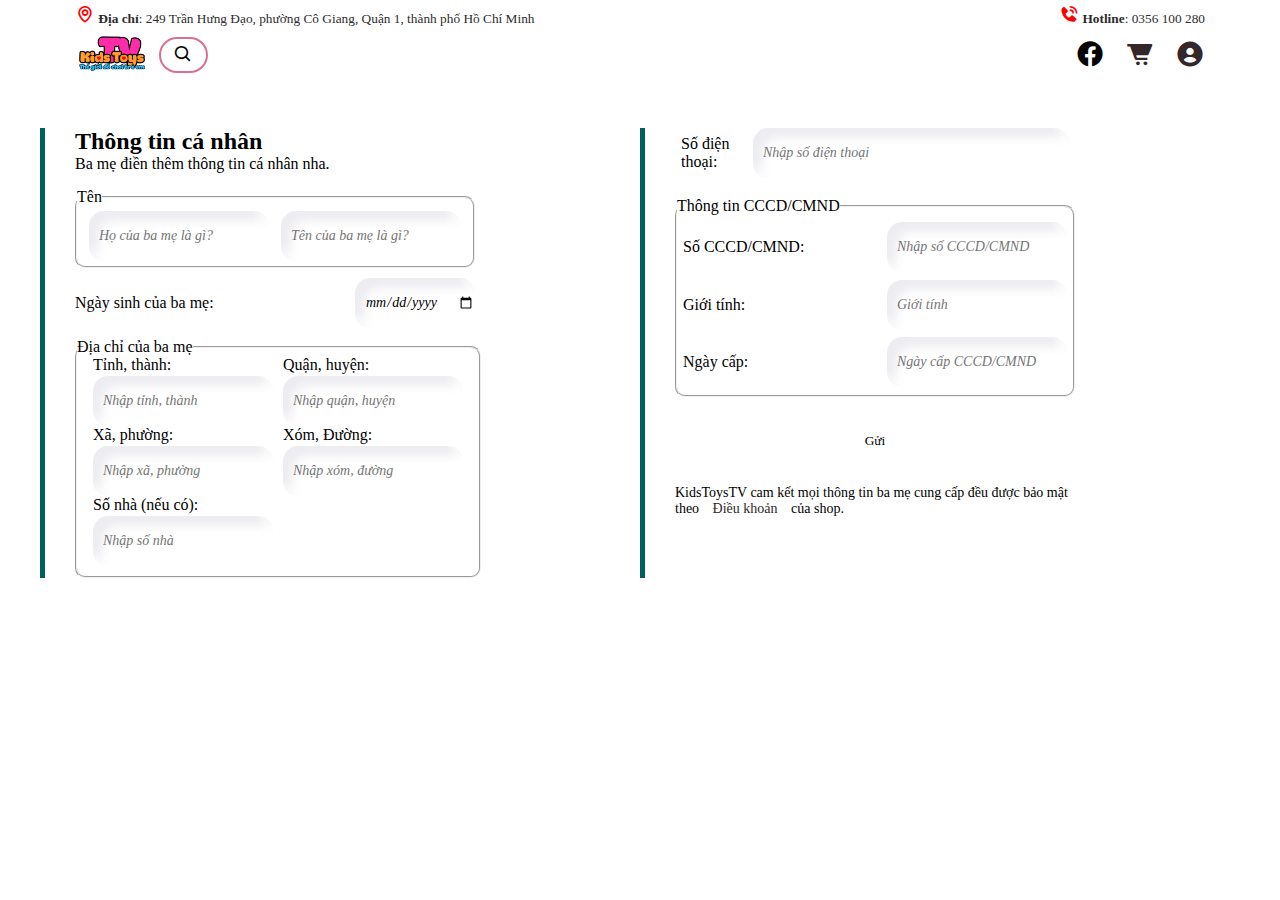
==== customerInfor.html @ bf6dcd0b "add all file" ====
<!DOCTYPE html>
<html lang="en">
<head>
    <meta charset="UTF-8">
    <meta http-equiv="X-UA-Compatible" content="IE=edge">
    <meta name="viewport" content="width=device-width,">
    <title>KidstoysTVshop</title>
    <link rel="icon" type="image/x-icon" href="assets/imgs/favicon.ico">
    <link href='https://unpkg.com/boxicons@2.1.2/css/boxicons.min.css' rel='stylesheet'>
    <link rel="stylesheet" href="/assets/main.css"/>
    <link rel="stylesheet" href="/assets/responsive.css"/>
</head>
<body>
    <div id="main">
                <!-- header đầu tiên nè -->
                <div id="subheader">
                    <ul class="dcsdt">
                        <li><a href="https://www.google.com/maps/dir//KidsToysTV,+249+%C4%90.+Tr%E1%BA%A7n+H%C6%B0ng+%C4%90%E1%BA%A1o,+Ph%C6%B0%E1%BB%9Dng+C%C3%B4+Giang,+Qu%E1%BA%ADn+1,+Th%C3%A0nh+ph%E1%BB%91+H%E1%BB%93+Ch%C3%AD+Minh+740369/@10.7648012,106.693082,15z/data=!4m16!1m6!3m5!1s0x0:0x8dcf6fadb9c36b24!2sKidsToysTV!8m2!3d10.7648012!4d106.693082!4m8!1m0!1m5!1m1!1s0x31752fde63f7f5cf:0x8dcf6fadb9c36b24!2m2!1d106.693082!2d10.7648012!3e3" target="_blank">
                            <i class='bx bx-map bx-tada' style='color:red;font-size: 20px;'  ></i><b> Địa chỉ</b>: 249 Trần Hưng Đạo, phường Cô Giang, Quận 1, thành phố Hồ Chí Minh
                        </a></li>
                        <li><a href="">
                            <i class='bx bxs-phone-call bx-tada' style='color:red;font-size: 20px;' ></i><b> Hotline</b>: 0356 100 280
                        </a></li>
                    </ul>
            </div>
            <!-- Header chính nè -->
            <div id="header">
                <div class="header-start">
                    <a class="logo"><img src="/assets/imgs/logo.png" alt=""></a>
                    <div class="search">
                        <button><i class='bx bx-search' ></i></button>
                        <form action="search" >
                            <input type="text" class="search-box"
                            placeholder=" Ba mẹ cần tìm gì cho bé?"
                            >
                        </form>
                    </div>
                </div>
                <div class="header-end">
                    <div class="sublh-cont">
                        <div class="sublh-container">
                            <div class="sublh facebook"><a href=""><i class='bx bxl-facebook-circle' style='color:#040404;'></i></a></div>
                            <div class="sublh"><a href=""><i class='bx bxl-instagram-alt' style='color:#040404;'></i></a></div>
                            <div class="sublh"><a href=""><i class='bx bxl-tiktok' style='color:#040404;'></i></a></div>
                            <div class="sublh"><a href=""><i class='bx bxl-youtube' style='color:#040404;' ></i></a></div>
                        </div>
                    </div>
                    <div class="headerend-container">
                        <a class="headerend-list" href="" title="Giỏ hàng"><i class='bx bxs-cart-alt'></i></a>
                        <a class="headerend-list" href="" title="Tài khoản"><i class='bx bxs-user-circle' ></i></a>
                    </div>
                </div>
            </div>
            <div class="account_container">
                <form class="signin_container">
                    <div class="signin_tab">
                        <div class="signin_title">
                            <h2 >Thông tin cá nhân</h2>
                            <p>Ba mẹ điền thêm thông tin cá nhân nha.</p>
                        </div>
                        <div class="signin_content">
                        <div class="signup__form signup__form-name" action="">
                            <fieldset class="signup__fieldset fieldset__name">
                                <legend>Tên</legend>
                                <input type="text" class="signup__input signup__name signup__name_first" placeholder="Họ của ba mẹ là gì?" autocomplete="family-name">
                                <input type="text" class="signup__input signup__name signup__name_last" placeholder="Tên của ba mẹ là gì?" autocomplete="name">
                            </fieldset>
                        </div>
                        <div class="signup__form signup__DOB" action="">
                            <label for="signup__bod">Ngày sinh của ba mẹ:</label>
                            <input type="date" class="signup__input signup__bod" placeholder="" autocomplete="bday">
                        </div>
                        <div class="signup__form signup__dc" action="">
                            <fieldset class="signup__fieldset fieldset__dc">
                            <legend> Địa chỉ của ba mẹ</legend>
                            <label for="signup__city" class="label__signup-city">Tỉnh, thành:</label>
                            <input type="" class="signup__input signup__input-dc signup__city" placeholder="Nhập tỉnh, thành">
                            <label for="signup__prov" class="label__signup-prov">Quận, huyện:</label>
                            <input type="" class="signup__input signup__input-dc signup__prov" placeholder="Nhập quận, huyện">
                            <label for="signup__phuong" class="label__signup-phuong">Xã, phường:</label>
                            <input type="" class="signup__input signup__input-dc signup__phuong" placeholder="Nhập xã, phường">
                            <label for="signup__road" class="label__signup-road">Xóm, Đường:</label>
                            <input type="" class="signup__input signup__input-dc signup__road" placeholder="Nhập xóm, đường">
                            <label for="signup__nohouse" class="label__signup-nohouse">Số nhà (nếu có):</label>
                            <input type="" class="signup__input signup__input-dc signup__nohouse" placeholder="Nhập số nhà">
                            </fieldset>
                        </div>
                        </div>
                    </div>
                    <div class="signin_tab">
                        <div class="signin_content">
                            <div action="" class="signup_form signup__form-sdt">
                                <label for="signup__sdt" class="label__signup-sdt">Số điện thoại:</label>
                                <input type="number" class="signup__input signup__sdt" placeholder="Nhập số điện thoại">
                               </fieldset> 
                            </div>
                            <div action="" class="signup_form signup__form-cccd">
                                <fieldset class="signup__fieldset fieldset__cccd">
                                    <legend>Thông tin CCCD/CMND</legend>
                                    <div class="signup__cccd">
                                        <label for="signup__nocccd" class="label__signup-nocccd">Số CCCD/CMND:</label>
                                        <input type="number" class="signup__input signup__input-cccd signup__nocccd" placeholder="Nhập số CCCD/CMND">
                                    </div>
                                    <div class="signup__cccd">
                                        <label for="signup__gtcccd" class="label__signup-gtcccd">Giới tính:</label>
                                        <input type="" class="signup__input signup__input-cccd signup__gtcccd" placeholder="Giới tính">
                                    </div>
                                    <div class="signup__cccd">
                                        <label for="signup__datecccd" class="label__signup-datecccd">Ngày cấp:</label>
                                        <input type="" class="signup__input signup__input-cccd signup__datecccd" placeholder="Ngày cấp CCCD/CMND">
                                    </div>
                                </fieldset>
                            </div>
                                
                            <input type="submit" class="bttn_signin" value="Gửi">
                            <p style="font-size: 14px;font-family:Roboto">KidsToysTV cam kết mọi thông tin ba mẹ cung cấp đều được bảo mật theo <a href="" style="font-size: 14px;font-family:Roboto">Điều khoản</a> của shop. </p>
                        </div>
                    </div>
                </div>
            </div>
    </div>
    <script src="/assets/app-signin.js"></script>
    <script src="/assets/validation.js"></script>
    <script>
        validator(
        {
        form :'.signin_container',
        errorMessages: '.form-message',
        rules:[
            validator.isRequired('.signup__name_first','Vui lòng nhập họ'),
            validator.isRequired('.signup__name_last','Vui lòng nhập tên'),
            validator.isRequired('.signup__bod','Vui lòng nhập ngày sinh'),
            validator.isRequired('.signup__city','Vui lòng nhập ngày sinh'),
            validator.isRequired('.signup__prov','Vui lòng nhập ngày sinh'),
            validator.isRequired('.signup-phuong','Vui lòng nhập ngày sinh'),
            validator.isRequired('.signup__sdt','Vui lòng nhập ngày sinh'),
            validator.isRequired('.signup__nocccd','Vui lòng nhập ngày sinh'),
            validator.isRequired('.signup__gtcccd','Vui lòng nhập ngày sinh'),
            validator.isRequired('.signup__datecccd','Vui lòng nhập ngày sinh'),
        ]
    })
    </script>
</body>
</html>
---- assets/main.css ----
@import url('https://fonts.googleapis.com/css2?family=Nanum+Pen+Script&display=swap');
*{
    margin: 0;
    padding: 0;
    box-sizing: border-box;
}
#main {
    scroll-behavior: smooth;
    max-width: 1365px;
    height: auto;
    margin: 0;
    padding: 0;
    /* box-sizing: border-box; */
    font-family: Roboto;
    background-image: url(/assets/backgr-img/bodybg.png);
    object-fit: contain;
}

/* Subheader nè//////////////////////////////////////// */
    #subheader {
        padding: 0 65px;
        background-image: url(/assets/backgr-img/haederbg.png);
    }
    .dcsdt {
        width: 100%;
        height: 30px;
        display: flex;
        justify-content: space-between;
        font-family: Segoe;
        font-size: smaller;
        align-items: center;
        position: relative;
        z-index: 1;
    }
    #subheader .dcsdt li {
        display: inline-block;
        width: fit-content;
        align-items: center;
    }
    #subheader .dcsdt li a {
        color: rgb(46, 44, 44);
        text-decoration: none;
    }
    .bx-tada{
        font-size: 20px;
    }

    /* Header nè ///////////////////////////////////////*/
#header {
         width: 100%;
         height: 50px;
         background-image: url(/assets/backgr-img/haederbg.png);
         position: sticky; top: 0%; left: 0; right: 0px;
         z-index: 2;
         box-shadow: 0,0,3, rgba(0, 0, 0, 0.3);
         display: flex;justify-content: space-between;
         align-items: center;
         padding: 0 65px;

    }
    .header-start{
        height: 100%;
        width: 650px;
        display: flex; justify-content: flex-start;
        align-items: center;
    }
        .logo img {
            width: fit-content;
            height: 35px;
        }
        .search {
            display: flex;
            width: fit-content;
            border-radius: 30px;
            border: 2px solid palevioletred;
            background-color: rgba(51, 39, 42,0.0);
            transition: 1s;
        }
        .search{
            transition: 1s;
        }
        .search__form{
           position: relative;
        }
        .search__history{
            position: absolute;
            top: 100%;
            left: 0;
            width: 95%;
            height: fit-content;
            background-color: #77defb9a;
            box-sizing: border-box;
            display: none;
            overflow: hidden;
        }
        
        #header .header-start .search:focus ~ .search-box {
            width: 370px;
        }
        #header .header-start .search:hover .search-box {
            width: 370px;
        }
        .search-box:focus ~ .search__history{
            display: block;
        }
        .search__sgt{
            width: 100%;
        }
        .search__sgt li{
            width: 100%;
            height: 20px;
            padding: 5px 5px ;
            align-items: center;
            cursor: pointer;
            list-style-type: none;
        }
        .search__sgt li a{
            width: 100%;
            height: 20px;
            align-items: center;
        }
        .search__sgt li:hover{
            background-color: #77defb;
        }
        #header .header-start .search button{
            height: 100%;
            width: 45px;
            border: 5px solid rgba(128, 0, 128,0.0);
            border-radius: 50%;
            background-color: #33272a00;
            cursor: pointer;
            transition: 1s;
        }
        .bx-search{
            color:#040404;
            font-size: 20px;
        }
        .search-box{
            height: 100%;
            width: 0;
            font-size: 18px;
            background-color: transparent;
            border: none;
            outline: none; 
            transition: ease-in-out 1s;
        }


    .header-end{
        height: 100%;
        width: 485px;
        display: flex;justify-content: flex-end;
        align-items: center;
        /* margin-right: 40px; */
    }
        .menu-phone{
            display: none;
        }
        .sublh-cont {
            list-style-type: none;
            display: flex;
            justify-content: space-between;
            width: 50px;
            height: 40px;
            border-radius: 3px;
            transition: ease-in-out 0.8s;
            position: relative;
            align-items: center;
            overflow: hidden;
        }
        .header-end .sublh-cont:hover{
            width: 300px;
        }
            .header-end .sublh-cont:hover .bxl-instagram-alt {
                transform: rotate(0deg);
            }
            .header-end .sublh-cont:hover .bxl-tiktok {
                transform: rotate(0deg);
            }
            .header-end .sublh-cont:hover .bxl-youtube {
                transform: rotate(0deg);
            }
        .sublh-container {
            width: 100%;
            display: flex;
            justify-content: space-between;
        }
            .bxl-facebook-circle{
                transition: ease-in-out 0.8s;
                font-size: 30px;
                transform: rotate(30%);
                /* transform: translateX(233px); */
            }
            .bxl-instagram-alt{
                transform: rotate(90deg);
                transition: ease-in-out 1s;
                font-size: 30px;

            }
            .bxl-tiktok{
                font-size: 30px;
                transform: rotate(75deg);
                transition: 1.1s;
            }
            .bxl-youtube{
                transform: rotate(75deg);
                transition: 1.2s;
                font-size: 30px;
            }
            .bxs-cart-alt{
                font-size: 30px;
            }
            .bxs-user-circle{
                font-size: 30px
            }

        .headerend-container{
            width: fit-content;
            display: flex; justify-content: space-between;
        }
        .headerend-container a:hover .bxl-facebook-circle{
            font-size: 30px;
        }
        .header__cart{
            position: relative;
        }
        .header__cart:hover .header__cart-noti{
            display: block;
        }
        .header__cart-noti{
            position: absolute;
            top: 100%;
            right: 5px;
            width: 300px;
            height: 200px;
            background-image: url(/assets/backgr-img/cartNotibg.gif);
            font-family: Roboto;
            box-sizing: border-box;
            display: none;
            animation: fadeIn 0.5s;
            border-radius: 5px;
        }
        .header__cart-noti::before{
            content: "";
            position: absolute;
            top: -16px;
            right: 8px;
            border: 10px solid;
            border-color: transparent transparent #77defb transparent;
            border-radius: 2px;
        }
        .header__cart-noti-title{
            width: 100%;
            height: 20px;
            box-shadow: 0px 2px 4px -1px #4e4e4e;
            font-size: 14px;
            padding-left: 5px;
            display: flex;
            box-sizing: border-box;
            align-items: center;
        }
        .header__cart-noti-content{
            padding-left: 5px;
            width: 100%;
            height: 180px;
            font-size: 12px;
            display: flex;
            flex-direction: column;
            justify-content: center;
            box-sizing: border-box;
            align-items: center;
            color: #fd2c2c;
        }
        .header__acc{
            display: flex;
            flex-direction: row-reverse;
            width: 50px;
            overflow: hidden;
            transition: all 0.5s;
        }
        .header__acc:hover{
            width: 125px;
        }
        .header__acc-list{
            width: 82px;
            list-style-type: none;
            padding: 0;
            font-size: 14px;
            transition: all 1s;
        }
        .header__acc-li:hover{
            text-decoration: underline;
        }



@keyframes fadeIn{
    from{
        transform:translateY(50px);
        opacity: 0;
    }
    to{
        transform: translateY(0px);
        opacity: 100%;
    }    
}

                
    
#menu {
    width: 100%;
    height: 30px;
    background-image: url(/assets/backgr-img/haederbg.png);
    display: flex;
    flex-direction: row-reverse; justify-content: space-between;
    align-items: center;
    position: sticky; top: 45px;
    z-index: 1;
    font-weight: bold;
    text-align: center;
    padding: 0 65px;
}
.cover{
    display: none;
}
#menu li {
    transition: 0.3s;
}
#menu li .menu {
    display: block;
    position: relative;
    transition: 0.3s;
}
     li .menu::before{
        content: "";
        position: absolute;
        left:0 ;
        bottom: 0px;
        height: 1px;
        width: 0;
        --colormenu: rgb(24, 24, 24);
        background-color: var(--colormenu);
        transition: 0.3s;
    }
    .danhmucdochoi{
        font-weight: bold;
        
    }
    #menu li:hover .menu::before{
        width: 100%;
    }
            li  .menusub{
                position: relative;
                display: block;
            }
            li  .menusub::before{
                content: "";
                position: absolute;
                left:0 ;
                bottom: 0px;
                height: 1px;
                width: 0%;
                --colormenu: rgb(24, 24, 24);
                background-color: var(--colormenu);
                transition: 0.3s;
            }
            .dmlist li:hover  a.menusub::before{
                width: 100%;
            }




    #menu li {
        list-style-type: none;
    }
    
    #menu li a {
        text-decoration: none;
        color:rgb(0, 0, 0);
    }
    #menu .danhmuc{
        margin-left: 0;
    }
        #menu .danhmuc:hover .danhmucdochoi{
            width: 565px;
        }
        #menu .danhmuc:hover .danhmucdochoi_list{
            transform: translateX(0px);
        }
        #menu .danhmuc{
            position: relative;
            display: flex
        }
        .danhmuc .danhmucdochoi{
            width: 0px;
            overflow: hidden;
            transition: width 1.4s;
        }
        .danhmucdochoi_list{
            display: flex;
            width: 500px;
            transform: translateX(-500px);
            transition: 1.4s;
        }
    #menu .danhmucdt:hover .danhmucdotuoi{
        width: 565px;
    }
    #menu .danhmucdt:hover .danhmucdotuoi_list{
        transform: translateX(0px);
    }
        .danhmucdt{
            position: relative;
            display: flex
        }
        .danhmucdotuoi{
            width: 0px;
            overflow: hidden;
            transition: width 1.4s;
        }
        .danhmucdotuoi_list{
            display: flex;
            width: 500px;
            transform: translateX(-500px);
            transition: 1.4s;
        }
    #menu .danhmucgt:hover .danhmucgioitinh{
            width: 150px;
        }
    #menu .danhmucgt:hover .danhmucgioitinh_list{
            transform: translateX(0px);
        }
            .danhmucgt{
                position: relative;
                display: flex
            }
            .danhmucgioitinh{
                width: 0px;
                overflow: hidden;
                transition: width 0.6s;
            }
            .danhmucgioitinh_list{
                display: flex;
                width: 500px;
                transform: translateX(-150px);
                transition: 0.6s;
            }
    
#slider {
    height: 410px;
    width: 100%;
    display: flex; justify-content: center;
    position: relative;top: 50px;
}
    #slider .slider-main {
        height: fit-content;
        width: fit-content;
        position: relative;
    }
        #slider .slider-main .dieuhuong {
            width: 100%;
            height: 100%;
            position: relative;
            position: absolute;
        }
        #slider .slider-main .dieuhuong button {
            height: 100%;
            width: 30px;
            background-color: rgba(136, 136, 136,0.0);
            border: none;
        }
        .dieuhuong-l{
            position: absolute;
            left: 10px;
        }
        .dieuhuong-r{
            position: absolute;
            right: 10px;
        }
        #slider .slider-main .dieuhuong button i{
            font-size: 30px;
        }
        #slider .slider-main .dieuhuong button:hover {
            background-color: rgba(250, 235, 215,0.2);
        }
        #slider .slider-main img {
            width: 1200px;
            max-width: 100%;
            height: auto;
        }
#content   {
    width: 100%;
    /* background-color: aqua; */
    position: relative;top: 220px;
    background-repeat: no-repeat;
}
#content#danhmucdochoi{
    position: relative;top: 0px;
}
 
     .listsp {
        width: 100%;
        height: 500px;
        background-image: url(/assets/backgr-img/newbg.gif);
        position: relative;;
    }
     .listsp#dochoimuahe {
        background-image: url(/assets/backgr-img/summerbg.gif);
    }
         .listsp#dochoirobot{
            background-image: url(/assets/backgr-img/robotbg.gif);
            margin-top: 30px;
        }
         .listsp#dochoixe{
            background-image: url(/assets/backgr-img/xebg.gif);
            margin-top: 30px;
        }
         .listsp#dochoilaprap{
            background-image: url(/assets/backgr-img/laprapbg.png);
            margin-top: 30px;
        }
         .listsp#dochoimophong{
            background-image: url(/assets/backgr-img/mophongbg.gif);
            margin-top: 30px;
        }
         .listsp#dochoimohinh{
            background-image: url(/assets/backgr-img/mohinhbg.gif);
            margin-top: 30px;
        }
     .listsp .titlesp {
        width: 100%;
        height: fit-content;
        display: flex; justify-content: space-between;align-items: baseline;
        padding-top: 20px;
        box-shadow: 0px 2px 4px -1px #4e4e4e;
    }
         .listsp .titlesp h2,a {
            color: #33272a;
            text-decoration: none;
            padding-left: 10px;
            padding-right: 10px;
            font-family: Calibri;
        }
         .listsp .titlesp a:hover {
            color: #faeee7;
        }
    .container_cart {
        width: 100%;
        height: 450px;
        display: flex;justify-content: center;flex-direction: column;
        position: absolute;
    }
         .list_cart {
            width: 100%;
            height: 360px;
            display: flex;
            justify-content: space-between;
            padding: 0 65px;
        }
          .card_sp {
            height:360px;
            width: 250px;
            border-radius: 10px;
            position: relative;
            transition: 0.5s;
            cursor: pointer;
            /* background-color: #ff8ba7; */
        }
        .card_sp.danhmucdochoi__card-sp{
            margin-bottom: 40px;
        }
              .card_sp:hover {
                box-shadow: 0px 0px 4px 0px #565555;
                
            }
          .card_sp button {
            border: none;
            background-color: rgba(255, 255, 255,0.0);
            cursor: pointer;
        }
          .card_sp .card_heart i {
            font-size: 25px;
        }
          .card_sp .card_cart{
            position: absolute; top: 0; right: 0px;
        }
          .card_sp .card_cart i{
            font-size: 30px;
        }
          .card_sp .card_img img {
            width: 220px;
            height: 220px;
            position: absolute; top: 35px ; left: 15px;
            border-radius: 5px;
        }
          .card_sp .card_title {
            position: absolute; top: 260px;left: 15px;
            /* font-weight: bold; */
            font-family: Roboto;
            font-size: larger;
        }
        /*  .listsp#dochoimuahe   .card_sp .card_title {
            color: #f3f3f3;
        } */
          .card_sp .card_price {        
                position: absolute;
                top: 310px;
                left: 15px;
                color: red;
                font-size: x-large;
        }
          .card_sp .card_discount{
            position: absolute;
            top: 340px;
            left: 15px;
            font-size: 10px;

            display: flex;
            color: #4e4e4e;
        }
        /* #content .listsp#dochoimuahe   .card_sp .card_discount{
            color: #faf3f3;
        } */
              .card_sp .card_discount .discount_price {
                text-decoration: line-through;
                padding-right: 10px ;
            }
          .card_sp .card_buy{
            display: flex; justify-content: space-evenly;
            width: 100%;
            position: absolute;
            top: 360px;
        }
              .card_sp .card_buy button{
                width: fit-content;
                height: auto;
                padding: 5px;
                background-color: #fcebed;
                border: none;
                font-size: 14px;
                border-radius: 2px;
                transition: color 0.6s, font-size 0.8s;
            }
              .card_sp .card_buy button:hover {
                font-size: larger;
                background-color: rgb(211, 8, 8);
                color: #faeee7;
            }
#content .evention {
    width: 100%;
    height:fit-content;
    background-image: url(/assets/backgr-img/event-summer.gif);
    /* position: relative;
    top: 30px; */
    margin-top: 30px;
}
    #content .evention img {
        max-width: 100%;
        height: auto;
    }
#content .danhmucsp {
    margin-top: 30px;
    width: 100%;
    height: 300px;
    box-shadow: 0px 2px 4px -1px #4e4e4e;    
}
    .danhmucphobien {
        width: 100%;
        height: 50px;
        font-size: 20px;
        padding-top: 20px;
        /* font-family: Lobster; */
        
    }
    .danhmucsp_list{
        width: 100%;
        height: 200px;
        display: flex;
        justify-content: space-between;
        padding: 0 65px;
    }
    .danhmucsp  .danhmucsp_card{
        width: 150px;
        height: 200px;
        border-radius: 10px;
        position: relative;
        cursor: pointer;


    }
    .danhmucsp  .danhmucsp_card:hover {
        box-shadow: 0px 0px 4px 0px #565555;
    }
            .danhmucsp  .danhmucsp_card:hover .danhmucsp_img{
                transform: translateY(-30px);
            }
            .danhmucsp  .danhmucsp_card:hover .danhmuc_tilte{
                transform: translateY(-20px);
            }
            .danhmucsp  .danhmucsp_card:hover .danhmuc_xemthem{
                transform: translateY(-50px);
                opacity: 100%;
            }
            .danhmucsp_img{
                transition: 1s;
            }
    .danhmucsp  .danhmucsp_card .danhmucsp_img img {
        width: 140px;
        height: 140px;
        position: absolute; top: 10px; left: 5px;
        object-fit: cover;
        border-radius: 1%;
    }
    .danhmucsp  .danhmucsp_card .danhmuc_tilte {
        position: absolute; top: 155px; left: 5px;
        transition: 1s;
        justify-self: center;
        text-align: center;
    }
        .danhmuc_xemthem {
            width: 92px;
            padding: 5px;
            background-color: #FF5D8F;
            border: none;
            position: absolute; top: 210px; left: 30px;
            cursor: pointer;
            transition: 1.2s;
            opacity: 0;
            border-radius: 3px;
        }
        .danhmuc_xemthem:hover {
            background-color: #ffb4cc;
        }

#content .event {
    width: 100%;
    height: 200px;
    margin-top:30px;
    display: flex;
    justify-content: space-around ;
}
.event >div > img {
    width: 600px;
}

#footer{
    width: 100%;
    height: 325px;
    position: relative;top: 250px;
    color: #565555;
    list-style-type: none;
    background-image: linear-gradient(#a0f1ea,#ead6ee);
    display: grid;
            grid-template-columns: 1fr 1fr 1fr ;
            grid-template-rows: 1fr 1fr;
            gap: 30px 20px;
}
    .dieukhoan {
        width: 250px;
        height: fit-content ;
        display: flex;
        flex-direction: column;
        justify-content:space-between ;
        padding-left: 50px;
        grid-row: 2/3;
        grid-column: 1/2
    }
    .hotrokh {
        width: 260px;
        height:  fit-content ;
        display: flex;
        flex-direction: column;
        justify-content:space-between ;
        grid-row: 2/3;
        grid-column: 2/3;
    }
    .khuyenmai {
        width: 100%;
        height:  60px;
        padding-bottom: 10px;
        display: flex;
        justify-content:center ;
        align-items: center;
        grid-row: 1/2;
        grid-column: 1/4;
        box-shadow: 0px 2px 4px -1px #4e4e4e;
    }
            .nhapemail{
                width: 220px;
                height: 30px;
                font-size: 13px;
                outline: none;
                background-color: #33272a00;
                border: none;
            }
            .bx-envelope {
                font-size: 25px;
            }
            .khuyenmai form {
                width: 250px;
                margin-left: 30px;
                display: flex;
                justify-content: space-evenly;
                border-radius: 10px;
                border: 2px solid palevioletred;
                align-items: center;
            }
    .thongtincuahang {
        width: 400px;
        height: fit-content;
        flex-direction: column;
        justify-content:space-between ;
        padding-right: 50px;
        list-style-type: none;
        grid-row: 2/3;
            grid-column: 3/4;

    }
        .thongtincuahang li {
            font-size: 16px;
            font-family: calibri;
        }
    .footertitle {
        padding-bottom: 10px;
        font-weight: bold;

    }
    #footer > div > li {
        padding-bottom: 20px;
    }


    .account_container{
        width: 100%;
        height: 545px;
        display: flex;
        align-items: center;
        justify-content: center;
    }
        .account_container .signin_container{
            width: 1200px;
            height: 450px;
            display: flex;
        }
            .signin_container .welc_back{
                width: 50%;
                height: fit-content;
                display: flex;
                flex-direction: column;
                justify-content: center;
                align-items: center;
            }
            .signup__priv-inform {
                width: 50%;
                height: fit-content;
                display: flex;
                flex-direction: column;
            }
                .welc_back h1{
                    font-family: Nanum Pen Script;
                    font-size: 64px;
                    padding-bottom: 40px;
  
                }
                .welc_back.signup__welc h1{
                    padding-bottom: 0;
                }
                .welc_back div {
                    width: 300px;
                    height: fit-content;
                    text-align: center;
                }
                .welc_back.signup__welc div{
                    padding-bottom: 30px;
                }
                .welc_back div a {
                    font-family: Roboto;
                    color: #040404;
                    padding: 0;
                    text-decoration: underline;
                }
            .form-group{
                display: flex;
                flex-direction: column;
            }
            .form-message{
                color: red;
                font-size: smaller;
                font-style: italic;
            }
            
            .signin_container .signin_tab{
                width: 50%;
                height: 100%;
                padding-left: 30px;
                border-left: 5px solid rgb(1, 95, 95);
                box-sizing: border-box;
            }
                .signin_tab .signin_title{
                    --width_signin:70px;
                    height: 60px;
                    width: 100%;
                }
                .signin_tab .signin_content{
                    height: 390px;
                    width: 100%;
                    display: flex;
                    flex-direction: column;
                    justify-content: space-between;
                }
                    .signin_content .signin{
                        width: 400px;
                        height: 72px;
                        display: flex;
                        flex-direction: column;
                        justify-content: space-between;

                    }
                    .signin.password_signin{
                        height: 95px;
                    }
                    .password_signin a{
                        font-size: smaller;
                        width: fit-content;
                    }
                    .password_signin a:hover{
                        text-decoration: underline;
                    }
                    .signin_content p{
                        width: 400px;
                    }
                        .write_signin {
                            width: 100%;
                            height: 50px;
                            border-radius: 5px;
                            background-color: #56555500; 
                            border: #FF5D8F;
                            position: relative;                          
                        }
                        .seepw{
                            color: #727171;
                            font-size: smaller;
                            border: none;
                            outline: none;
                            background-color: #04040400;
                            cursor: pointer;
                        }
                        .signin__seepw{
                            position: absolute;
                            right: 5px;
                            top: 30%;
                        }
                        .other_signin{
                            align-items: center;
                            display: flex;
                        }
                        
                        .write_signin input{
                            padding-left: 10px;
                            width: 100%;
                            height: 50px;
                            border-radius: 15px;
                            outline: none;
                            border: none;
                            background-color: #33272a00;
                            box-shadow: -10px -10px 10px 0 #ffffffb0 inset,10px 10px 10px 0 #aeaec03a inset;                           
                            font-family: Roboto;
                            font-size: 14px;
                            font-style: italic;
                        }
            .bttn_signin{
                height: 50px;
                width: 400px;
                border: none;
                border-radius: 15px;
                background-color: #04040400;
                font-family: Roboto;
                cursor: pointer;
                transition: all 0.5s;
            }
            .bttn_signin:hover{
                box-shadow:10px 10px 30px 0px rgb(13 39 80 / 16%), -10px -10px 31px 0px rgb(255 255 255);
                font-weight: bolder;
                
            }
            .bttn_signin:active{
                box-shadow: none;
                opacity: 0.5;
            }
.toast_inf .toast_obj{
    width: 250px;
    height: 40px;
    padding: 10px;
    display: flex;
    align-items: center;
    position: absolute;
    top: 90px;
    background-color: #fcebed;
    border-right: 4px solid;
    animation: SlideIn ease-in 0.5s, SlideOut linear 1s 3s forwards;
    
}
@keyframes SlideIn {
    from{
        opacity: 0;
        transform: translateX(-100%);
    }
    to{
        opacity: 1;
        transform: translateX(10%);
    }
}
@keyframes SlideOut {
    to{
        opacity: 0;
    }
}
.toast_blank.toast_blank_email{
    color: orangered;
}

.toast_close{
    padding-right: 5px;
    background-color: #04040400;
    outline: none;
    border: none;
    font-size: 20px;
    cursor: pointer;
}
.toast_content{
    display: flex;
    flex-direction: column;
    align-items: flex-end;
    text-align: end;
    padding-right: 5px;
}
.toast_icon{
    font-size: 30px;
}

.signup__confirm{
    display: flex;
    flex-direction: column;
    height: 170px;
    width: fit-content;
    justify-content: space-between;
}
    .nhapsdt{
        height: 110px;
        display: flex;
        flex-direction: column;
        justify-content: space-between;
        align-items: center;
        margin-bottom: 10px;
    }
    .nhapmaxn{
        height: 50px;
        display: flex;
        flex-direction: row;
    }


.signup__input{
    border-radius: 15px;
    outline: none;
    border: none;
    background-color: #33272a00;
    box-shadow: -10px -10px 10px 0 #ffffffb0 inset,10px 10px 10px 0 #aeaec03a inset;                           
    font-family: Roboto;
    font-size: 14px;
    font-style: italic;
    padding-left: 10px;
    box-sizing: border-box;
    position: relative;
}
.signup__input.error{
    border: 2px #ff4700;
    border-style: ridge;                       

}
    .signup__sdt{
        width: 100%;
        height: 50px;
    }
    .signup__xn {
        width: 150px;
        height: 50px;
    }
    .signup__input.signup__name{
        width: 180px;
        height: 50px;
    }
    .signup__bod{
        width: 120px;
        height: 50px;
    }
    .signup__input-dc{
        width: 180px;
        justify-self:flex-end ;
        height: 50px;
    }
    .signup__input-cccd{
        width: 180px;
        height: 50px;
    }
    .signup__email,.signup__pw,.signup__pwconfirm{
        width: 400px;
        height: 50px;
    }
.bttn__xn{
    box-shadow:10px 10px 30px 0px rgb(13 39 80 / 16%), -10px -10px 31px 0px rgb(255 255 255);
    border: none;
    border-radius: 15px;
    background-color: #04040400;
    font-family: Roboto;
    cursor: pointer;
    transition: all 0.5s;
}
.bttn__xn:hover{
    opacity: 0.5;
}
.bttn__xn:active{
    box-shadow: none;
}

.signup__fieldset{
    border-radius: 10px;

}
.inform{
    width: 400px;
    height: 150px;
    display: flex;
    flex-direction: column;
    justify-content: space-evenly;
    align-items: center;

}
.fieldset__name{
    width: 400px;
    height: 80px;
    display: flex;
    justify-content: space-evenly;
    align-items: center;
}

    .nhap__bod{
        display: flex;
        width: 350px;
        justify-content: space-between;
    }
    .fieldset__cccd{
        width: 400px;
        height: 200px;
        display: flex;
        flex-direction: column;
        justify-content: space-evenly;
    }
    .fieldset__dc{
        width: 400px;
        height: 240px;
        display: grid;
        grid-template-rows: 20px 50px 20px 50px 20px 50px;
        grid-template-columns: 6px 180px 180px  6px;
        grid-column-gap: 10px;
    }
    .label__signup-city{
        grid-row: 1/2;
        grid-column: 2/3;
    }
    .signup__city{
        grid-row: 2/3;
        grid-column: 2/3;
    }
    .label__signup-prov{
        grid-row: 1/2;
        grid-column: 3/4;
    }
    .signup__prov{
        grid-row: 2/3;
        grid-column: 3/4;
    }
    .label__signup-phuong{
        grid-row: 3/4;
        grid-column: 2/3;
    }
    .signup__phuong{
        grid-row: 4/5;
        grid-column: 2/3;
    }
    .label__signup-road{
        grid-row: 3/4;
        grid-column: 3/4;
    }
    .signup__road{
        grid-row: 4/5;
        grid-column: 3/4;
    }
    .label__signup-nohouse{
        grid-row: 5/6;
        grid-column: 2/4;
    }
    .signup__nohouse{
        grid-row: 6/7;
        grid-column: 2/3;
    }
    .signup__acc{
        width: 400px;
        height: 250px;
        display: flex;
        flex-direction: column;
        justify-content: space-between;
    }
    .signup__name{
        width: fit-content;
        height: fit-content;
    }
    .signup__DOB{
        width: 400px;
        height: fit-content;
        display: flex;
        justify-content: space-between;
        align-items: center;

    }
.signup__seepw.seepw{
    width: fit-content;
    cursor: pointer;
}
.signup__form-sdt{
    width: 400px;
    display: flex;
    justify-content: space-between;
    align-items: center;padding: 0 6px;
    box-sizing: border-box;
}
.signup__cccd{
    display: flex;
    justify-content: space-between;
    align-items: center;
    padding: 0 6px;
    box-sizing: border-box;
}

.sidebar{
    width: 250px;
    height: 500px;
    border-right:2px solid #257186;
    padding-right: 5px;
    position: fixed;
    left: 75px;
    
}
.sidebar__filter{
    width: 100%;
    height: 450px;
    display: flex;
    flex-direction: column;
    justify-content: space-evenly;
}
.sidebar__filter-price{
    width: 100%;
    height: fit-content;
    display: flex;
    flex-direction: column;
}
.sidebar__filter-dimension label{
    margin-bottom: 5px;
}
.sidebar__tiltle{
    margin-bottom: 10px;
}
.sidebar__filter-age{
    width: 100%;
    height: fit-content;
}
.content__danhmucdochoi{
    max-width: 950px;
    height: fit-content;
    position: relative;
    left: 330px;
    padding-left: 10px;
    
}
.danhmucdochoi__list{
    width: 100%;
    display: flex;
    justify-content: space-between;
    padding-bottom: 50px;
}
---- assets/responsive.css ----
@media(min-width:1365px) {
        #main {
            max-width: 1365px;
        }
}
@media screen and (max-width: 1200px) {
    #subheader,#header,#menu{
        padding: 0;
    }
    #content .event {
        max-width: 100%;
        height: 400px;
        margin-top:30px;
        display: grid;
        grid-row-gap: 20px;
    }
    .event >div > img {
        max-width: 600px;
    }
    #footer{
        position: relative;top: 270px;
    }
    .list_cart {
        padding: 0;
    }
    #content .listsp {
        width: 100%;
        height: 1000px;
    }
    #content .listsp .container_cart .list_cart{
        display: grid;
        grid-template-columns: 1fr 1fr;
        grid-template-rows: 1fr 1fr;
        gap: 120px 0;
    }
    #content .listsp .container_cart .list_cart > div{
        margin-left: 50px;
    }
}
@media screen and (min-width: 1111px) and (max-width: 1200px){

    .card_sp{
        width: 500px;
    }
    .card_sp .card_img img {
        width: 250px;
        height: 250px;
        position: absolute;
        top: 50px;
        left: 15px;
    }
    .card_sp .card_title {
        position: absolute;
        top: 50px;
        left: 279px;
        font-size: larger;
    }
    .card_sp .card_price {
        position: absolute;
        top: 150px;
        left: 298px;
        font-size: xx-large;
    }
    .card_sp .card_discount {
        position: absolute;
        top: 200px;
        left: 300px;
        font-size: 20px;
        display: flex;
        color: #4e4e4e;
    }
}

@media screen and (max-width:1110px) {
        #content{
            position: relative;top: 80px;
        }
        #footer {
            height: 450px;
            position: relative;
            top: 130px;
            display: grid;
            grid-template-columns: 1fr 1fr 1fr 1fr;
            grid-template-rows: 1fr 1fr 1fr;
            gap: 10px 10px;
        }
        .khuyenmai{
            grid-row: 1/2;
            grid-column: 1/5;
        }
        .dieukhoan {
            grid-row: 2/3;
            grid-column: 2/3;
            padding-left: 0;
        }
        .hotrokh{
            grid-row: 2/3;
            grid-column: 3/5;
        }
        .thongtincuahang{
            grid-row: 3/4;
            grid-column: 2/4;
            width: 625px;
        }
        .aboutwe,.promotion {
            display: none;
        }
        .account_container {
            height: fit-content;
        }
        .account_container .signin_container{
            height: fit-content;
            flex-direction: column;
            align-items: center;
        }
 
    
    }

@media screen and (max-width:770px){
        body {
            margin-right: -10px;
        }
        #subheader{
        height: 100px;
        display: flex;
        flex-direction: column;
        padding: 0  5px;
        }
        .dcsdt{
        flex-direction: column;
        font-size: 20px;
        text-align: center;
        }
        #header{
        height: 200px;
        flex-direction: column;
        }
        .header-start{
            padding: 0 5px;
            width: 100%;
        }
        .logo img{
        width: fit-content;
        height: 50px;
        }
        .search{
        width: 100%;
        height: 50px;
        }
        .bx-search{
            font-size: 40px;
        }
        .search__form{
            width: 100%;
        }
        .search-box{
        align-self: flex-end;
        width: auto;
        height: auto;
        line-height: 50px;
        font-size: 20px;
        }
        .search-box:focus ~ .search__history{
            display: none;
        }
        .header-end{
            width: 100%;
            height: 100%;
            justify-content: space-between;
            padding: 0 5px;
        }
        .sublh a i{
            font-size: 40px;
            transform: none;
            animation: iconFadeIn 1s;
        }
        .headerend-container,.sublh-cont,.sublh-container{
            width: fit-content;
            height: fit-content;
        }
        .bxs-cart-alt{
            font-size: 50px;
        }
        .bxs-user-circle{
            display: none;
        }
        .header__acc{
            width: fit-content;
        }
        .header__acc-container,.header__acc-list{
            width: fit-content;
        }
        .header__acc-li{
            font-size: 20px;
        }
        .sublh-cont{
            display: none;
            margin-left: 150px;
        }
        .sublh-cont.show{
            display: block;
        }
        #menu{
            width: 100%;
            height: 400px;
            font-size: 24px;
            flex-direction: column-reverse;
            display: none;
            position: sticky; top: 200px;
            z-index: 1;
            animation: easeIn 0.5s
        }
        #menu.show{
            display: flex;
        }
        .menu-phone{
            display: block;
            cursor: pointer;
        }
        .bx-menu{
            font-size: 50px;
        }
        .logo{
            padding-left: 0;
        }
        .danhmucdt,.danhmuc{
            width: 100%;
            flex-direction: column;
        }
        .danhmucdotuoi{
            width: 100%;
        }
        .dmlist{
            width: 100%;
            justify-content: space-between;
        }
        #menu .danhmucdochoi,#menu .danhmucdochoi_list{
            width: 100%;
        }
        .danhmucdochoi_list{
            width: 100%;
            justify-content: space-between;
        }
        #menu .danhmucdt:hover .danhmucdotuoi{
            width: 100%;
        }
        #menu .danhmucgt:hover .danhmucgioitinh{
            width: 100%;
        }
        #menu .danhmuc:hover .danhmucdochoi{
            width: 100%;
        }
        #menu .danhmucgt:hover .danhmucgioitinh{
            transform: translateX(0px);
        }
        #menu .danhmuc:hover .danhmucdochoi_list{
            transform: translateX(0px);
        }
        .danhmucdotuoi_list,.danhmucdochoi_list{
            transform: translateX(-1400px);
        }
        #menu .danhmucgt:hover .danhmucgioitinh{
            width: 100%;
        }
        #menu .danhmucgt:hover .danhmucgioitinh_list{
            transform: translateX(0px);
        }
        .danhmucgioitinh{
            width: 100%;
            flex-direction: column;
        }
        .danhmucgt{
            flex-direction: column;
            width: 100%;
        }
        .danhmucgioitinh_list{
            justify-content: space-around;
            transform: translateX(-1400px);
        }
        .menusub{
            font-size: 20px;
            border: 2px solid;
            border-radius: 10px;
            margin-top: 10px;
        }
        #content{
            position: relative;top: 0px;
        }

        #footer {
            height: 600px;
            position: relative;
            top: 130px;
            display: grid;
            grid-template-columns: 1fr 1fr 1fr 1fr;
            grid-template-rows: 1fr 1fr 1fr 1fr;
            gap: 10px 10px;
            font-size: 20px;
        }
        .khuyenmai{
            grid-row: 1/2;
            grid-column: 1/5;
            display: flex;
            flex-direction: column;
            justify-content: center;
            height: 100%;
        }
        .nhapemail{
            font-size: 20px;
            width: fit-content;
        }
        .khuyenmai form{
            width: 380px;
        }
        .dieukhoan {
            width: 100%;
            grid-row: 2/3;
            grid-column: 2/4;
            padding-left: 0;
            text-align: center;
        }
        .hotrokh{
            width: 100%;
            grid-row: 3/4;
            grid-column: 2/4;
            text-align: center;
        }
        .thongtincuahang{
            grid-row: 4/5;
            grid-column: 1/5;
            width: 625px;
            text-align: center;
            width: 100%;
            padding: 0;
        }
        .aboutwe,.promotion {
            display: none;
        }
        #content{
            position: relative;top: 0px;
        }
        #content .listsp {
            width: 100%;
            height: 2000px;
        }
        #content .listsp .container_cart .list_cart{
            display: grid;
            grid-template-columns: 1fr;
            grid-template-rows: 1fr 1fr 1fr 1fr;
            gap: 120px 0;
        }
        .container_cart{
            width: 100%;
            align-items: center;
        }
        #content .danhmucsp{
        width: 100%;
        height: 1200px;
        }
        .danhmucsp_list {
            width: 100%;
            height: 100%;
            display: flex;
            justify-content: space-evenly;
            flex-direction: column;
            align-items: center;
        }
        #content .listsp .container_cart .list_cart{
            width: fit-content;
        }
        #content .event {
            display: none;
        }
        .signin_container .signin_tab {
            width: 100%;
        }
        .signin_tab .signin_content {
            height: 390px;
            width: 100%;
            display: flex;
            flex-direction: column;
            justify-content: space-between;
            align-items: center;
        }
        .signin_content .signin{
            width: 300px;
        }
    }
@media  (max-width:440px){
    #main{
        overflow: hidden;
    }
    .search{
        overflow: hidden;
    }
    .khuyenmai form{
        width: fit-content;
        overflow: hidden;
    }
    .header__acc-list.show{
        display: none;
    }
    .header__cart.show{
        display: none;
    }
    .sublh-cont{
        margin: 0;
    }
    .menusub {
        font-size: 15px;
    }
    .listsp .titlesp h2, a {
        padding-left: 0;
        padding-right: 0;
    }


}
@keyframes easeIn{
    from{
        transform: translateY(-200px);
        opacity: 0;
    }
    to{
        transform: translateY(0);
        opacity: 1;
    }
}

@keyframes iconFadeIn {
    from{
        opacity: 0;
    }
    to{
        opacity: 1;
    }
}
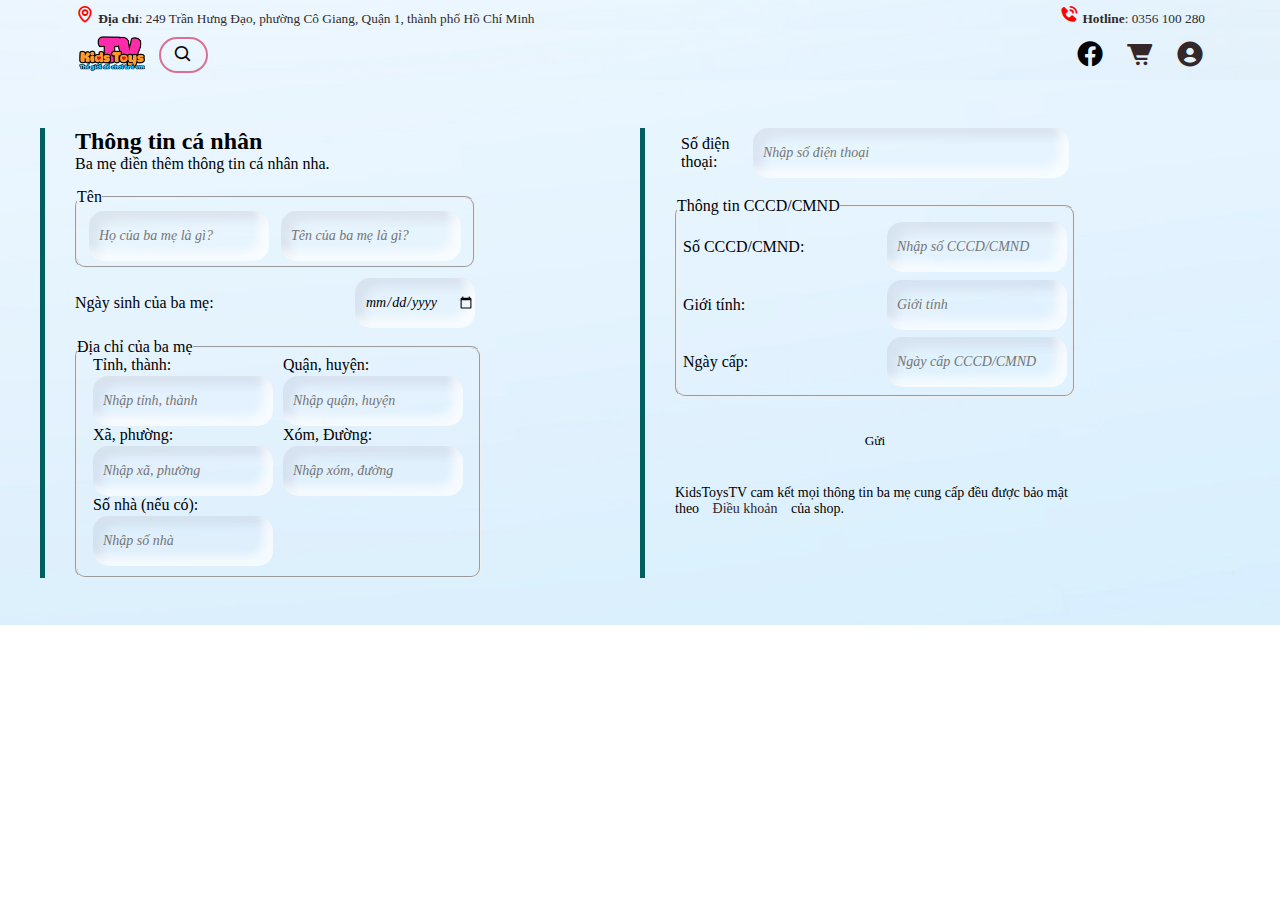
==== commit 76683169: "Add files via upload" ====
--- a/customerInfor.html
+++ b/customerInfor.html
@@ -1,144 +1,144 @@
-<!DOCTYPE html>
-<html lang="en">
-<head>
-    <meta charset="UTF-8">
-    <meta http-equiv="X-UA-Compatible" content="IE=edge">
-    <meta name="viewport" content="width=device-width,">
-    <title>KidstoysTVshop</title>
-    <link rel="icon" type="image/x-icon" href="assets/imgs/favicon.ico">
-    <link href='https://unpkg.com/boxicons@2.1.2/css/boxicons.min.css' rel='stylesheet'>
-    <link rel="stylesheet" href="/assets/main.css"/>
-    <link rel="stylesheet" href="/assets/responsive.css"/>
-</head>
-<body>
-    <div id="main">
-                <!-- header đầu tiên nè -->
-                <div id="subheader">
-                    <ul class="dcsdt">
-                        <li><a href="https://www.google.com/maps/dir//KidsToysTV,+249+%C4%90.+Tr%E1%BA%A7n+H%C6%B0ng+%C4%90%E1%BA%A1o,+Ph%C6%B0%E1%BB%9Dng+C%C3%B4+Giang,+Qu%E1%BA%ADn+1,+Th%C3%A0nh+ph%E1%BB%91+H%E1%BB%93+Ch%C3%AD+Minh+740369/@10.7648012,106.693082,15z/data=!4m16!1m6!3m5!1s0x0:0x8dcf6fadb9c36b24!2sKidsToysTV!8m2!3d10.7648012!4d106.693082!4m8!1m0!1m5!1m1!1s0x31752fde63f7f5cf:0x8dcf6fadb9c36b24!2m2!1d106.693082!2d10.7648012!3e3" target="_blank">
-                            <i class='bx bx-map bx-tada' style='color:red;font-size: 20px;'  ></i><b> Địa chỉ</b>: 249 Trần Hưng Đạo, phường Cô Giang, Quận 1, thành phố Hồ Chí Minh
-                        </a></li>
-                        <li><a href="">
-                            <i class='bx bxs-phone-call bx-tada' style='color:red;font-size: 20px;' ></i><b> Hotline</b>: 0356 100 280
-                        </a></li>
-                    </ul>
-            </div>
-            <!-- Header chính nè -->
-            <div id="header">
-                <div class="header-start">
-                    <a class="logo"><img src="/assets/imgs/logo.png" alt=""></a>
-                    <div class="search">
-                        <button><i class='bx bx-search' ></i></button>
-                        <form action="search" >
-                            <input type="text" class="search-box"
-                            placeholder=" Ba mẹ cần tìm gì cho bé?"
-                            >
-                        </form>
-                    </div>
-                </div>
-                <div class="header-end">
-                    <div class="sublh-cont">
-                        <div class="sublh-container">
-                            <div class="sublh facebook"><a href=""><i class='bx bxl-facebook-circle' style='color:#040404;'></i></a></div>
-                            <div class="sublh"><a href=""><i class='bx bxl-instagram-alt' style='color:#040404;'></i></a></div>
-                            <div class="sublh"><a href=""><i class='bx bxl-tiktok' style='color:#040404;'></i></a></div>
-                            <div class="sublh"><a href=""><i class='bx bxl-youtube' style='color:#040404;' ></i></a></div>
-                        </div>
-                    </div>
-                    <div class="headerend-container">
-                        <a class="headerend-list" href="" title="Giỏ hàng"><i class='bx bxs-cart-alt'></i></a>
-                        <a class="headerend-list" href="" title="Tài khoản"><i class='bx bxs-user-circle' ></i></a>
-                    </div>
-                </div>
-            </div>
-            <div class="account_container">
-                <form class="signin_container">
-                    <div class="signin_tab">
-                        <div class="signin_title">
-                            <h2 >Thông tin cá nhân</h2>
-                            <p>Ba mẹ điền thêm thông tin cá nhân nha.</p>
-                        </div>
-                        <div class="signin_content">
-                        <div class="signup__form signup__form-name" action="">
-                            <fieldset class="signup__fieldset fieldset__name">
-                                <legend>Tên</legend>
-                                <input type="text" class="signup__input signup__name signup__name_first" placeholder="Họ của ba mẹ là gì?" autocomplete="family-name">
-                                <input type="text" class="signup__input signup__name signup__name_last" placeholder="Tên của ba mẹ là gì?" autocomplete="name">
-                            </fieldset>
-                        </div>
-                        <div class="signup__form signup__DOB" action="">
-                            <label for="signup__bod">Ngày sinh của ba mẹ:</label>
-                            <input type="date" class="signup__input signup__bod" placeholder="" autocomplete="bday">
-                        </div>
-                        <div class="signup__form signup__dc" action="">
-                            <fieldset class="signup__fieldset fieldset__dc">
-                            <legend> Địa chỉ của ba mẹ</legend>
-                            <label for="signup__city" class="label__signup-city">Tỉnh, thành:</label>
-                            <input type="" class="signup__input signup__input-dc signup__city" placeholder="Nhập tỉnh, thành">
-                            <label for="signup__prov" class="label__signup-prov">Quận, huyện:</label>
-                            <input type="" class="signup__input signup__input-dc signup__prov" placeholder="Nhập quận, huyện">
-                            <label for="signup__phuong" class="label__signup-phuong">Xã, phường:</label>
-                            <input type="" class="signup__input signup__input-dc signup__phuong" placeholder="Nhập xã, phường">
-                            <label for="signup__road" class="label__signup-road">Xóm, Đường:</label>
-                            <input type="" class="signup__input signup__input-dc signup__road" placeholder="Nhập xóm, đường">
-                            <label for="signup__nohouse" class="label__signup-nohouse">Số nhà (nếu có):</label>
-                            <input type="" class="signup__input signup__input-dc signup__nohouse" placeholder="Nhập số nhà">
-                            </fieldset>
-                        </div>
-                        </div>
-                    </div>
-                    <div class="signin_tab">
-                        <div class="signin_content">
-                            <div action="" class="signup_form signup__form-sdt">
-                                <label for="signup__sdt" class="label__signup-sdt">Số điện thoại:</label>
-                                <input type="number" class="signup__input signup__sdt" placeholder="Nhập số điện thoại">
-                               </fieldset> 
-                            </div>
-                            <div action="" class="signup_form signup__form-cccd">
-                                <fieldset class="signup__fieldset fieldset__cccd">
-                                    <legend>Thông tin CCCD/CMND</legend>
-                                    <div class="signup__cccd">
-                                        <label for="signup__nocccd" class="label__signup-nocccd">Số CCCD/CMND:</label>
-                                        <input type="number" class="signup__input signup__input-cccd signup__nocccd" placeholder="Nhập số CCCD/CMND">
-                                    </div>
-                                    <div class="signup__cccd">
-                                        <label for="signup__gtcccd" class="label__signup-gtcccd">Giới tính:</label>
-                                        <input type="" class="signup__input signup__input-cccd signup__gtcccd" placeholder="Giới tính">
-                                    </div>
-                                    <div class="signup__cccd">
-                                        <label for="signup__datecccd" class="label__signup-datecccd">Ngày cấp:</label>
-                                        <input type="" class="signup__input signup__input-cccd signup__datecccd" placeholder="Ngày cấp CCCD/CMND">
-                                    </div>
-                                </fieldset>
-                            </div>
-                                
-                            <input type="submit" class="bttn_signin" value="Gửi">
-                            <p style="font-size: 14px;font-family:Roboto">KidsToysTV cam kết mọi thông tin ba mẹ cung cấp đều được bảo mật theo <a href="" style="font-size: 14px;font-family:Roboto">Điều khoản</a> của shop. </p>
-                        </div>
-                    </div>
-                </div>
-            </div>
-    </div>
-    <script src="/assets/app-signin.js"></script>
-    <script src="/assets/validation.js"></script>
-    <script>
-        validator(
-        {
-        form :'.signin_container',
-        errorMessages: '.form-message',
-        rules:[
-            validator.isRequired('.signup__name_first','Vui lòng nhập họ'),
-            validator.isRequired('.signup__name_last','Vui lòng nhập tên'),
-            validator.isRequired('.signup__bod','Vui lòng nhập ngày sinh'),
-            validator.isRequired('.signup__city','Vui lòng nhập ngày sinh'),
-            validator.isRequired('.signup__prov','Vui lòng nhập ngày sinh'),
-            validator.isRequired('.signup-phuong','Vui lòng nhập ngày sinh'),
-            validator.isRequired('.signup__sdt','Vui lòng nhập ngày sinh'),
-            validator.isRequired('.signup__nocccd','Vui lòng nhập ngày sinh'),
-            validator.isRequired('.signup__gtcccd','Vui lòng nhập ngày sinh'),
-            validator.isRequired('.signup__datecccd','Vui lòng nhập ngày sinh'),
-        ]
-    })
-    </script>
-</body>
-</html>
+<!DOCTYPE html>
+<html lang="en">
+<head>
+    <meta charset="UTF-8">
+    <meta http-equiv="X-UA-Compatible" content="IE=edge">
+    <meta name="viewport" content="width=device-width,">
+    <title>KidstoysTVshop</title>
+    <link rel="icon" type="image/x-icon" href="assets/imgs/favicon.ico">
+    <link href='https://unpkg.com/boxicons@2.1.2/css/boxicons.min.css' rel='stylesheet'>
+    <link rel="stylesheet" href="/assets/main.css"/>
+    <link rel="stylesheet" href="/assets/responsive.css"/>
+</head>
+<body>
+    <div id="main">
+                <!-- header đầu tiên nè -->
+                <div id="subheader">
+                    <ul class="dcsdt">
+                        <li><a href="https://www.google.com/maps/dir//KidsToysTV,+249+%C4%90.+Tr%E1%BA%A7n+H%C6%B0ng+%C4%90%E1%BA%A1o,+Ph%C6%B0%E1%BB%9Dng+C%C3%B4+Giang,+Qu%E1%BA%ADn+1,+Th%C3%A0nh+ph%E1%BB%91+H%E1%BB%93+Ch%C3%AD+Minh+740369/@10.7648012,106.693082,15z/data=!4m16!1m6!3m5!1s0x0:0x8dcf6fadb9c36b24!2sKidsToysTV!8m2!3d10.7648012!4d106.693082!4m8!1m0!1m5!1m1!1s0x31752fde63f7f5cf:0x8dcf6fadb9c36b24!2m2!1d106.693082!2d10.7648012!3e3" target="_blank">
+                            <i class='bx bx-map bx-tada' style='color:red;font-size: 20px;'  ></i><b> Địa chỉ</b>: 249 Trần Hưng Đạo, phường Cô Giang, Quận 1, thành phố Hồ Chí Minh
+                        </a></li>
+                        <li><a href="">
+                            <i class='bx bxs-phone-call bx-tada' style='color:red;font-size: 20px;' ></i><b> Hotline</b>: 0356 100 280
+                        </a></li>
+                    </ul>
+            </div>
+            <!-- Header chính nè -->
+            <div id="header">
+                <div class="header-start">
+                    <a class="logo"><img src="/assets/imgs/logo.png" alt=""></a>
+                    <div class="search">
+                        <button><i class='bx bx-search' ></i></button>
+                        <form action="search" >
+                            <input type="text" class="search-box"
+                            placeholder=" Ba mẹ cần tìm gì cho bé?"
+                            >
+                        </form>
+                    </div>
+                </div>
+                <div class="header-end">
+                    <div class="sublh-cont">
+                        <div class="sublh-container">
+                            <div class="sublh facebook"><a href=""><i class='bx bxl-facebook-circle' style='color:#040404;'></i></a></div>
+                            <div class="sublh"><a href=""><i class='bx bxl-instagram-alt' style='color:#040404;'></i></a></div>
+                            <div class="sublh"><a href=""><i class='bx bxl-tiktok' style='color:#040404;'></i></a></div>
+                            <div class="sublh"><a href=""><i class='bx bxl-youtube' style='color:#040404;' ></i></a></div>
+                        </div>
+                    </div>
+                    <div class="headerend-container">
+                        <a class="headerend-list" href="" title="Giỏ hàng"><i class='bx bxs-cart-alt'></i></a>
+                        <a class="headerend-list" href="" title="Tài khoản"><i class='bx bxs-user-circle' ></i></a>
+                    </div>
+                </div>
+            </div>
+            <div class="account_container">
+                <form class="signin_container">
+                    <div class="signin_tab">
+                        <div class="signin_title">
+                            <h2 >Thông tin cá nhân</h2>
+                            <p>Ba mẹ điền thêm thông tin cá nhân nha.</p>
+                        </div>
+                        <div class="signin_content">
+                        <div class="signup__form signup__form-name" action="">
+                            <fieldset class="signup__fieldset fieldset__name">
+                                <legend>Tên</legend>
+                                <input type="text" class="signup__input signup__name signup__name_first" placeholder="Họ của ba mẹ là gì?" autocomplete="family-name">
+                                <input type="text" class="signup__input signup__name signup__name_last" placeholder="Tên của ba mẹ là gì?" autocomplete="name">
+                            </fieldset>
+                        </div>
+                        <div class="signup__form signup__DOB" action="">
+                            <label for="signup__bod">Ngày sinh của ba mẹ:</label>
+                            <input type="date" class="signup__input signup__bod" placeholder="" autocomplete="bday">
+                        </div>
+                        <div class="signup__form signup__dc" action="">
+                            <fieldset class="signup__fieldset fieldset__dc">
+                            <legend> Địa chỉ của ba mẹ</legend>
+                            <label for="signup__city" class="label__signup-city">Tỉnh, thành:</label>
+                            <input type="" class="signup__input signup__input-dc signup__city" placeholder="Nhập tỉnh, thành">
+                            <label for="signup__prov" class="label__signup-prov">Quận, huyện:</label>
+                            <input type="" class="signup__input signup__input-dc signup__prov" placeholder="Nhập quận, huyện">
+                            <label for="signup__phuong" class="label__signup-phuong">Xã, phường:</label>
+                            <input type="" class="signup__input signup__input-dc signup__phuong" placeholder="Nhập xã, phường">
+                            <label for="signup__road" class="label__signup-road">Xóm, Đường:</label>
+                            <input type="" class="signup__input signup__input-dc signup__road" placeholder="Nhập xóm, đường">
+                            <label for="signup__nohouse" class="label__signup-nohouse">Số nhà (nếu có):</label>
+                            <input type="" class="signup__input signup__input-dc signup__nohouse" placeholder="Nhập số nhà">
+                            </fieldset>
+                        </div>
+                        </div>
+                    </div>
+                    <div class="signin_tab">
+                        <div class="signin_content">
+                            <div action="" class="signup_form signup__form-sdt">
+                                <label for="signup__sdt" class="label__signup-sdt">Số điện thoại:</label>
+                                <input type="number" class="signup__input signup__sdt" placeholder="Nhập số điện thoại">
+                               </fieldset> 
+                            </div>
+                            <div action="" class="signup_form signup__form-cccd">
+                                <fieldset class="signup__fieldset fieldset__cccd">
+                                    <legend>Thông tin CCCD/CMND</legend>
+                                    <div class="signup__cccd">
+                                        <label for="signup__nocccd" class="label__signup-nocccd">Số CCCD/CMND:</label>
+                                        <input type="number" class="signup__input signup__input-cccd signup__nocccd" placeholder="Nhập số CCCD/CMND">
+                                    </div>
+                                    <div class="signup__cccd">
+                                        <label for="signup__gtcccd" class="label__signup-gtcccd">Giới tính:</label>
+                                        <input type="" class="signup__input signup__input-cccd signup__gtcccd" placeholder="Giới tính">
+                                    </div>
+                                    <div class="signup__cccd">
+                                        <label for="signup__datecccd" class="label__signup-datecccd">Ngày cấp:</label>
+                                        <input type="" class="signup__input signup__input-cccd signup__datecccd" placeholder="Ngày cấp CCCD/CMND">
+                                    </div>
+                                </fieldset>
+                            </div>
+                                
+                            <input type="submit" class="bttn_signin" value="Gửi">
+                            <p style="font-size: 14px;font-family:Roboto">KidsToysTV cam kết mọi thông tin ba mẹ cung cấp đều được bảo mật theo <a href="" style="font-size: 14px;font-family:Roboto">Điều khoản</a> của shop. </p>
+                        </div>
+                    </div>
+                </div>
+            </div>
+    </div>
+    <script src="/assets/app-signin.js"></script>
+    <script src="/assets/validation.js"></script>
+    <script>
+        validator(
+        {
+        form :'.signin_container',
+        errorMessages: '.form-message',
+        rules:[
+            validator.isRequired('.signup__name_first','Vui lòng nhập họ'),
+            validator.isRequired('.signup__name_last','Vui lòng nhập tên'),
+            validator.isRequired('.signup__bod','Vui lòng nhập ngày sinh'),
+            validator.isRequired('.signup__city','Vui lòng nhập ngày sinh'),
+            validator.isRequired('.signup__prov','Vui lòng nhập ngày sinh'),
+            validator.isRequired('.signup-phuong','Vui lòng nhập ngày sinh'),
+            validator.isRequired('.signup__sdt','Vui lòng nhập ngày sinh'),
+            validator.isRequired('.signup__nocccd','Vui lòng nhập ngày sinh'),
+            validator.isRequired('.signup__gtcccd','Vui lòng nhập ngày sinh'),
+            validator.isRequired('.signup__datecccd','Vui lòng nhập ngày sinh'),
+        ]
+    })
+    </script>
+</body>
+</html>
